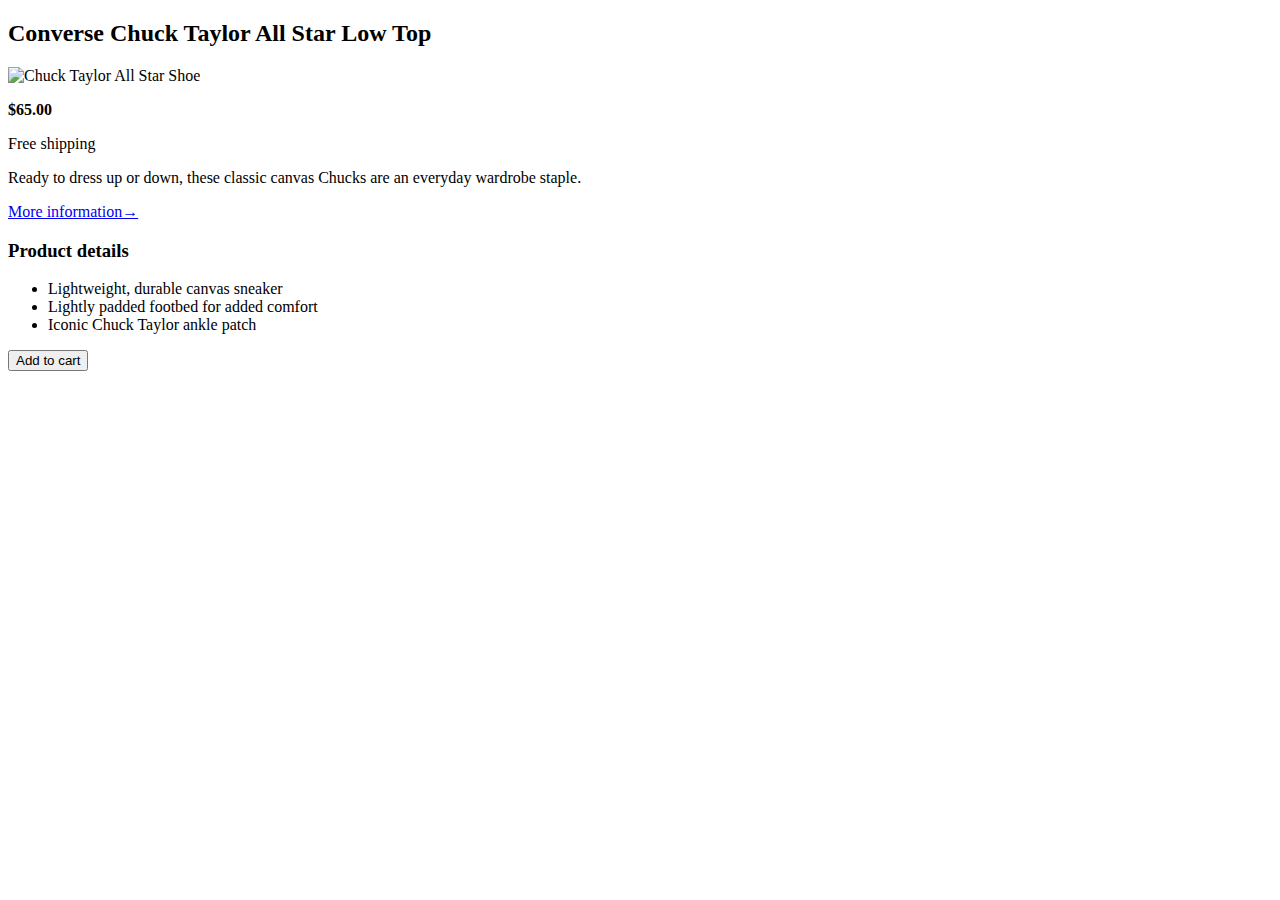
==== index2/index.html @ 892fc6db "init" ====
<!DOCTYPE html>
<html>
  <head>
    <title>Converse Chuck Taylor All Star Low Top</title>
  </head>
  <body>
    <article>
      <h2>Converse Chuck Taylor All Star Low Top</h2>
      <img
        src="https://i.ibb.co/Jr7Wh1d/challenges.jpg"
        alt="Chuck Taylor All Star Shoe"
        height="250"
        width="250"
      />

      <p><strong>$65.00</strong></p>
      <p>Free shipping</p>
      <p>
        Ready to dress up or down, these classic canvas Chucks are an everyday
        wardrobe staple.
      </p>
      <a href="https://www.converse.com">More information&RightArrow;</a>
      <h3>Product details</h3>
      <ul>
        <li>Lightweight, durable canvas sneaker</li>
        <li>Lightly padded footbed for added comfort</li>
        <li>Iconic Chuck Taylor ankle patch</li>
      </ul>

      <button>Add to cart</button>
    </article>
  </body>
</html>
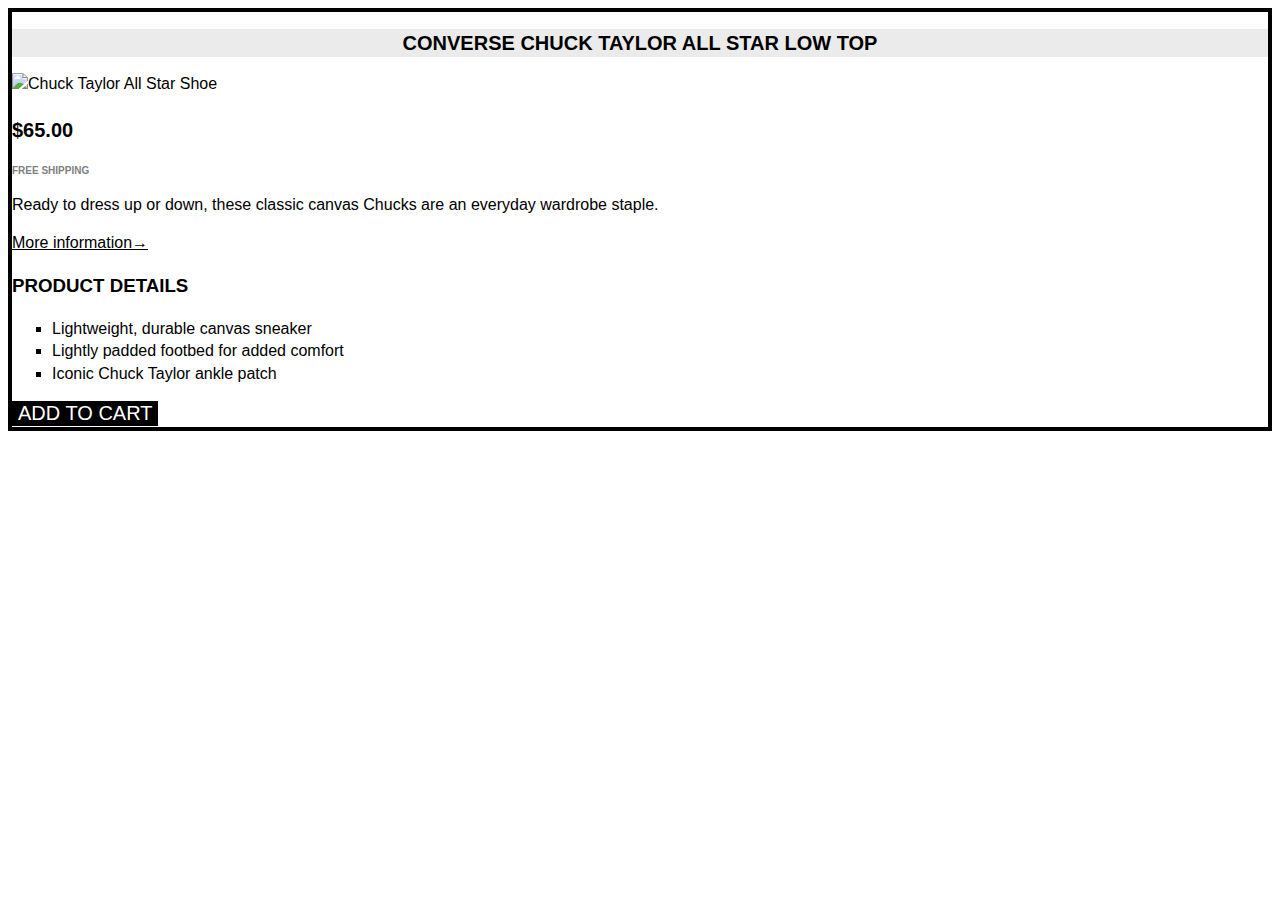
==== commit 38efc458: "feat: add new css project with new selectors" ====
--- a/index2/index.html
+++ b/index2/index.html
@@ -1,6 +1,8 @@
 <!DOCTYPE html>
-<html>
+<html lang="en">
   <head>
+    <meta charset="UTF-8" />
+    <link href="style2.css" rel="stylesheet" />
     <title>Converse Chuck Taylor All Star Low Top</title>
   </head>
   <body>
@@ -13,8 +15,8 @@
         width="250"
       />
 
-      <p><strong>$65.00</strong></p>
-      <p>Free shipping</p>
+      <p class="price"><strong>$65.00</strong></p>
+      <p class="special-text">Free shipping</p>
       <p>
         Ready to dress up or down, these classic canvas Chucks are an everyday
         wardrobe staple.
@@ -27,7 +29,7 @@
         <li>Iconic Chuck Taylor ankle patch</li>
       </ul>
 
-      <button>Add to cart</button>
+      <button class="add-cart">Add to cart</button>
     </article>
   </body>
 </html>
--- a/index2/style2.css
+++ b/index2/style2.css
@@ -0,0 +1,53 @@
+body {
+  font-family: sans-serif;
+  line-height: 1.4;
+}
+h2 {
+  text-align: center;
+  background-color: rgb(235, 235, 235);
+  text-transform: uppercase;
+  font-size: 20px;
+  font-weight: bold;
+}
+article {
+  border: 4px solid black;
+}
+.price {
+  font-size: 20px;
+}
+.special-text {
+  color: gray;
+  text-transform: uppercase;
+  font-size: 10px;
+  font-weight: bold;
+}
+a:link,
+:visited {
+  color: black;
+}
+
+a:hover,
+:active {
+  text-decoration: none;
+  color: black;
+}
+
+.add-cart:hover {
+  background-color: white;
+  color: black;
+}
+
+.add-cart {
+  color: white;
+  text-transform: uppercase;
+  background-color: black;
+  border: none;
+  font-size: 20px;
+  cursor: pointer;
+}
+h3 {
+  text-transform: uppercase;
+}
+li {
+  list-style: square;
+}
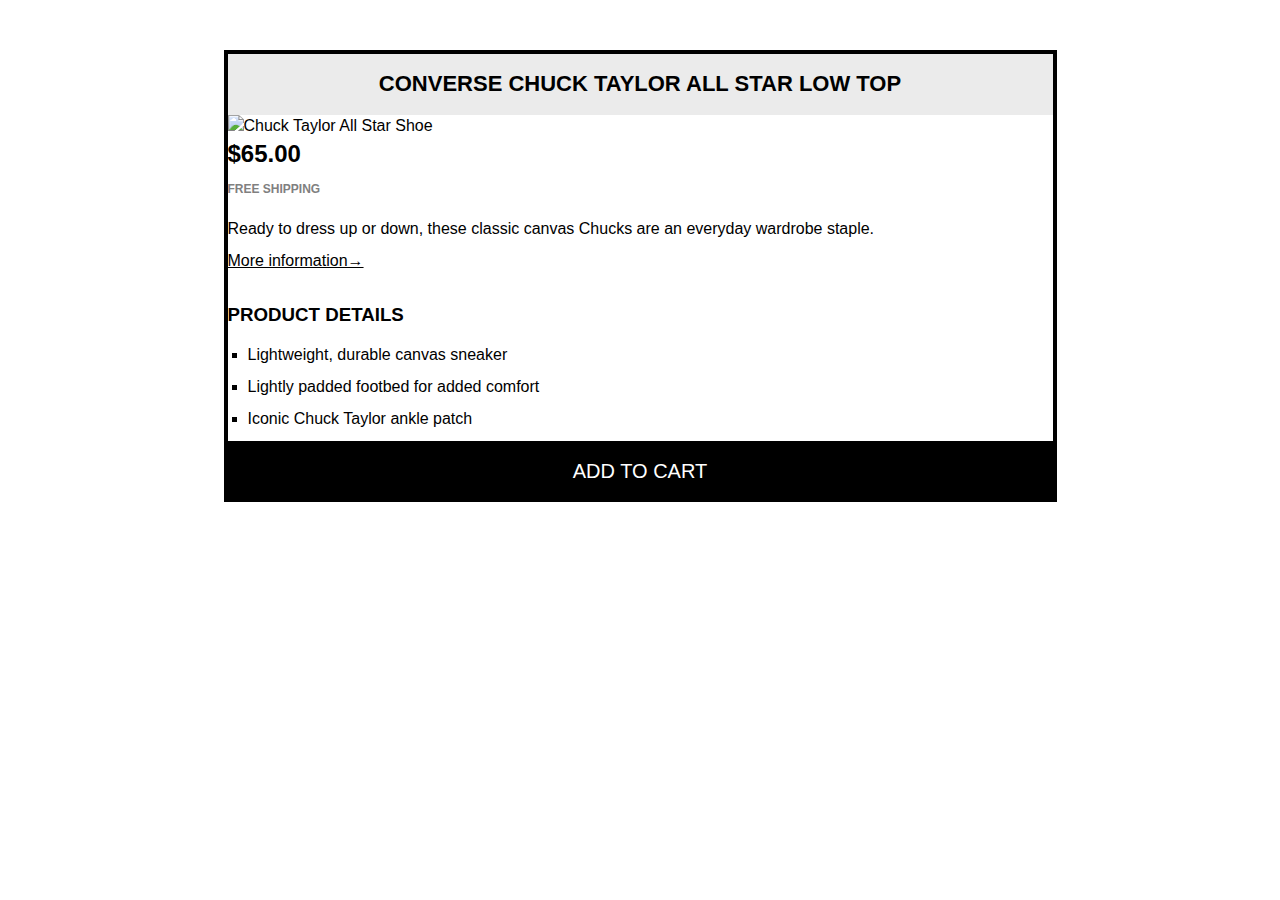
==== commit 6811b425: "feat:add dimension,margin,padding" ====
--- a/index2/index.html
+++ b/index2/index.html
@@ -6,7 +6,7 @@
     <title>Converse Chuck Taylor All Star Low Top</title>
   </head>
   <body>
-    <article>
+    <article class="container">
       <h2>Converse Chuck Taylor All Star Low Top</h2>
       <img
         src="https://i.ibb.co/Jr7Wh1d/challenges.jpg"
@@ -21,7 +21,9 @@
         Ready to dress up or down, these classic canvas Chucks are an everyday
         wardrobe staple.
       </p>
-      <a href="https://www.converse.com">More information&RightArrow;</a>
+      <a class="more-info" href="https://www.converse.com"
+        >More information&RightArrow;</a
+      >
       <h3>Product details</h3>
       <ul>
         <li>Lightweight, durable canvas sneaker</li>
--- a/index2/style2.css
+++ b/index2/style2.css
@@ -1,35 +1,45 @@
+* {
+  margin: 0;
+  padding: 0;
+}
+
 body {
   font-family: sans-serif;
   line-height: 1.4;
 }
+.container {
+  width: 825px;
+  margin: 50px auto;
+  border: 4px solid black;
+}
+
 h2 {
   text-align: center;
   background-color: rgb(235, 235, 235);
   text-transform: uppercase;
-  font-size: 20px;
+  font-size: 22px;
   font-weight: bold;
+  padding: 15px;
 }
-article {
-  border: 4px solid black;
-}
+
 .price {
-  font-size: 20px;
+  font-size: 24px;
 }
 .special-text {
   color: gray;
   text-transform: uppercase;
-  font-size: 10px;
+  font-size: 12px;
   font-weight: bold;
+  margin-bottom: 20px;
 }
-a:link,
-:visited {
+.more-info:link,
+.more-info:visited {
   color: black;
 }
 
-a:hover,
-:active {
+.more-info:hover,
+.more-info:active {
   text-decoration: none;
-  color: black;
 }
 
 .add-cart:hover {
@@ -44,10 +54,20 @@
   border: none;
   font-size: 20px;
   cursor: pointer;
+  width: 100%;
+  padding: 15px;
+  border-top: 4px solid black;
 }
 h3 {
   text-transform: uppercase;
+  margin-bottom: 15px;
+  margin-top: 30px;
 }
 li {
   list-style: square;
+  margin-left: 20px;
+  margin-bottom: 10px;
 }
+p {
+  margin-bottom: 10px;
+}
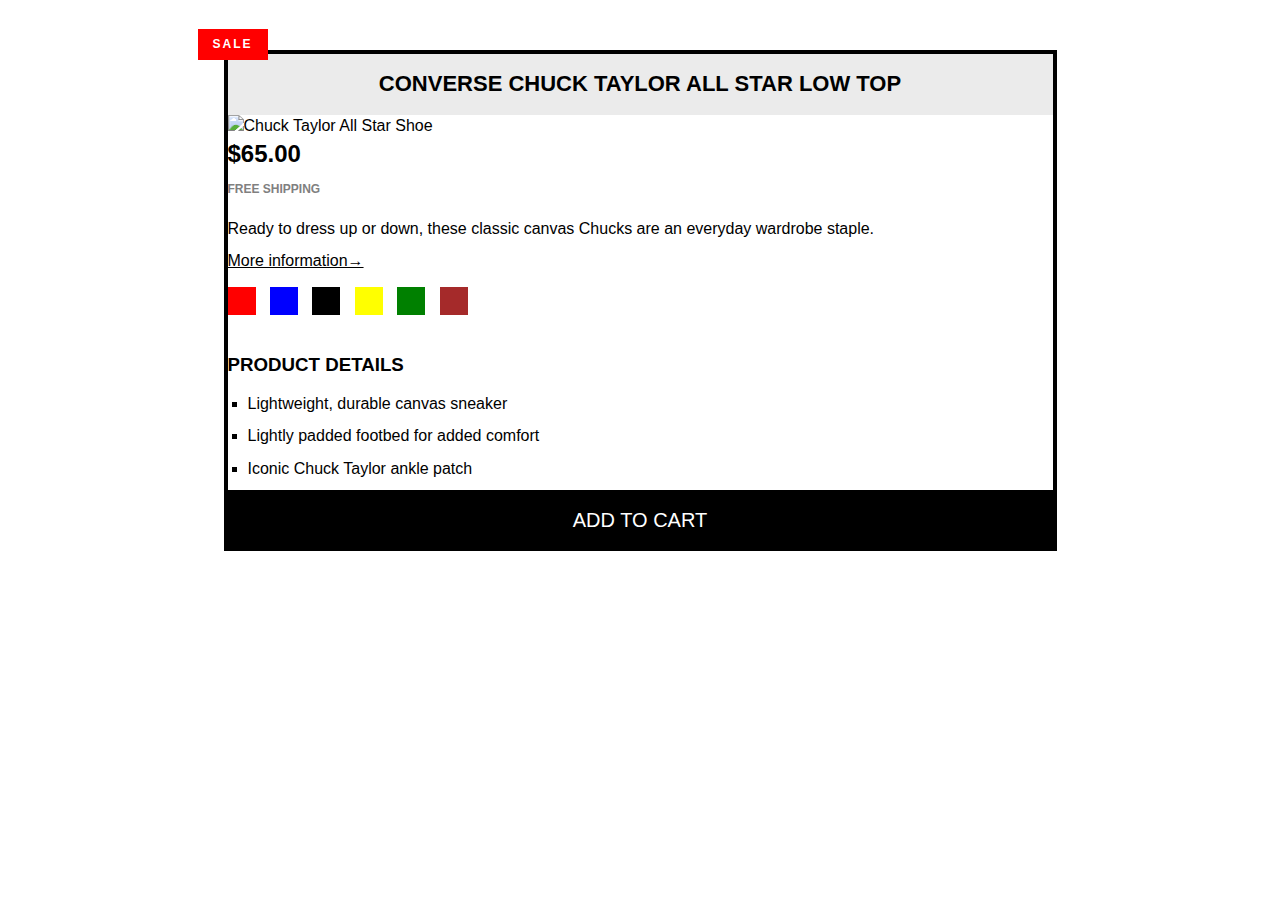
==== commit 8511edc0: "feat add new color selectors and sale badge" ====
--- a/index2/index.html
+++ b/index2/index.html
@@ -8,6 +8,7 @@
   <body>
     <article class="container">
       <h2>Converse Chuck Taylor All Star Low Top</h2>
+
       <img
         src="https://i.ibb.co/Jr7Wh1d/challenges.jpg"
         alt="Chuck Taylor All Star Shoe"
@@ -21,9 +22,18 @@
         Ready to dress up or down, these classic canvas Chucks are an everyday
         wardrobe staple.
       </p>
+
       <a class="more-info" href="https://www.converse.com"
         >More information&RightArrow;</a
       >
+      <div class="boxes">
+        <nav class="box1"></nav>
+        <nav class="box2"></nav>
+        <nav class="box3"></nav>
+        <nav class="box4"></nav>
+        <nav class="box5"></nav>
+        <nav class="box6"></nav>
+      </div>
       <h3>Product details</h3>
       <ul>
         <li>Lightweight, durable canvas sneaker</li>
--- a/index2/style2.css
+++ b/index2/style2.css
@@ -20,6 +20,7 @@
   font-size: 22px;
   font-weight: bold;
   padding: 15px;
+  position: relative;
 }
 
 .price {
@@ -71,3 +72,45 @@
 p {
   margin-bottom: 10px;
 }
+
+h2::after {
+  content: "SALE";
+  background-color: red;
+  color: white;
+  font-size: 12px;
+  font-weight: bold;
+  display: inline-block;
+  position: absolute;
+  padding: 7px 15px;
+  top: -25px;
+  left: -30px;
+  letter-spacing: 2px;
+  font-family: sans-serif;
+}
+
+.boxes nav {
+  height: 20px;
+  width: 20px;
+  margin-top: 15px;
+  margin-right: 10px;
+  display: inline-block;
+  padding: 4px;
+}
+.box1 {
+  background-color: red;
+}
+.box2 {
+  background-color: blue;
+}
+.box3 {
+  background-color: black;
+}
+.box4 {
+  background-color: yellow;
+}
+.box5 {
+  background-color: green;
+}
+.box6 {
+  background-color: brown;
+}
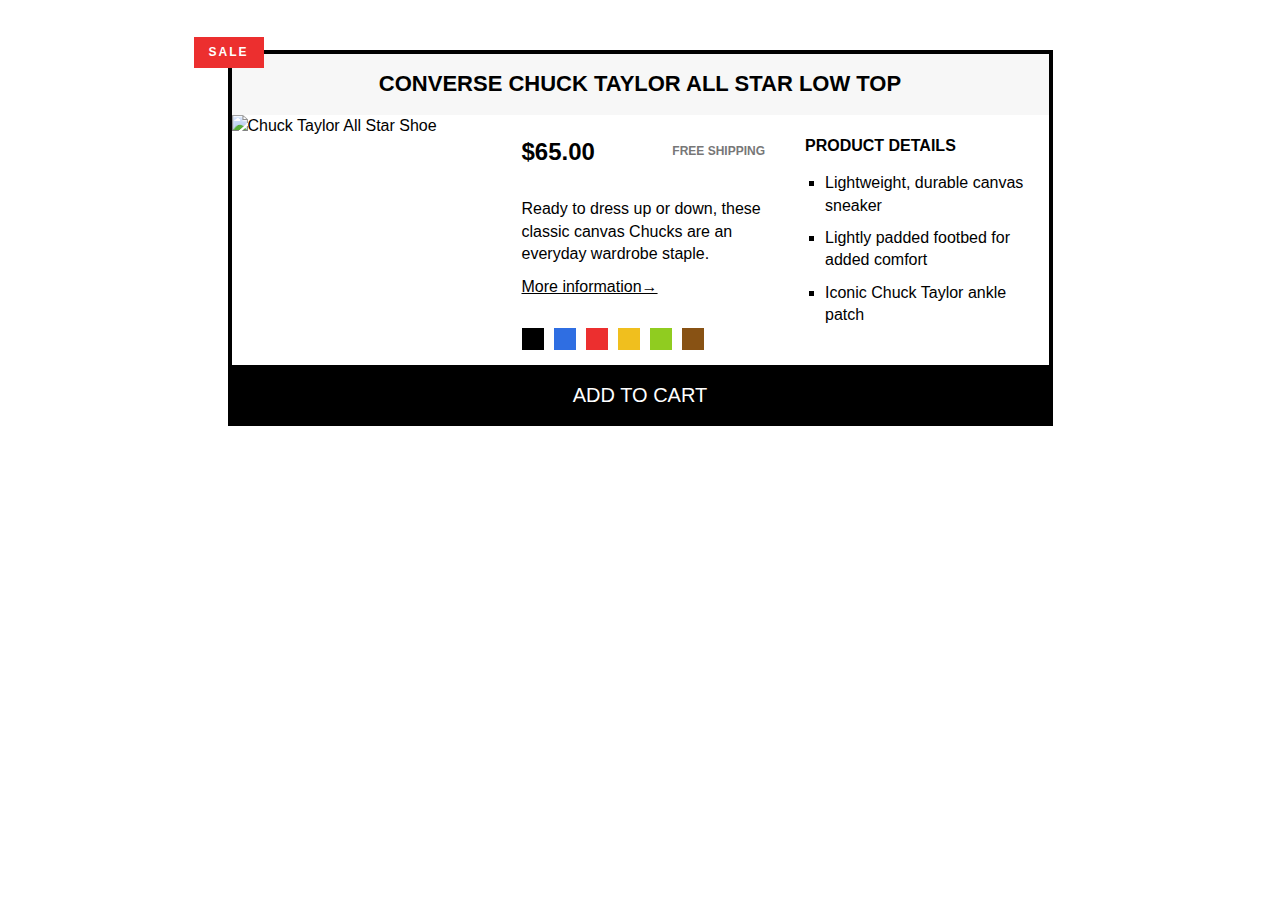
==== commit 0b2fec6a: "feat: add flexbox" ====
--- a/index2/index.html
+++ b/index2/index.html
@@ -6,40 +6,47 @@
     <title>Converse Chuck Taylor All Star Low Top</title>
   </head>
   <body>
-    <article class="container">
-      <h2>Converse Chuck Taylor All Star Low Top</h2>
+    <article class="product">
+      <h2 class="product-title">Converse Chuck Taylor All Star Low Top</h2>
+      <div class="container">
+        <img
+          src="https://i.ibb.co/Jr7Wh1d/challenges.jpg"
+          alt="Chuck Taylor All Star Shoe"
+          height="250"
+          width="250"
+        />
+        <div class="product-info">
+          <div class="product-price">
+            <p class="price"><strong>$65.00</strong></p>
+            <p class="shipping">Free shipping</p>
+          </div>
+          <p class="sale">Sale</p>
+          <p class="product-description">
+            Ready to dress up or down, these classic canvas Chucks are an
+            everyday wardrobe staple.
+          </p>
 
-      <img
-        src="https://i.ibb.co/Jr7Wh1d/challenges.jpg"
-        alt="Chuck Taylor All Star Shoe"
-        height="250"
-        width="250"
-      />
-
-      <p class="price"><strong>$65.00</strong></p>
-      <p class="special-text">Free shipping</p>
-      <p>
-        Ready to dress up or down, these classic canvas Chucks are an everyday
-        wardrobe staple.
-      </p>
-
-      <a class="more-info" href="https://www.converse.com"
-        >More information&RightArrow;</a
-      >
-      <div class="boxes">
-        <nav class="box1"></nav>
-        <nav class="box2"></nav>
-        <nav class="box3"></nav>
-        <nav class="box4"></nav>
-        <nav class="box5"></nav>
-        <nav class="box6"></nav>
+          <a class="more-info" href="https://www.converse.com"
+            >More information&RightArrow;</a
+          >
+          <div class="product-colors">
+            <div class="color"></div>
+            <div class="color color-blue"></div>
+            <div class="color color-red"></div>
+            <div class="color color-yellow"></div>
+            <div class="color color-green"></div>
+            <div class="color color-brown"></div>
+          </div>
+        </div>
+        <div class="product-details">
+          <h3 class="details-title">Product details</h3>
+          <ul class="details-list">
+            <li>Lightweight, durable canvas sneaker</li>
+            <li>Lightly padded footbed for added comfort</li>
+            <li>Iconic Chuck Taylor ankle patch</li>
+          </ul>
+        </div>
       </div>
-      <h3>Product details</h3>
-      <ul>
-        <li>Lightweight, durable canvas sneaker</li>
-        <li>Lightly padded footbed for added comfort</li>
-        <li>Iconic Chuck Taylor ankle patch</li>
-      </ul>
 
       <button class="add-cart">Add to cart</button>
     </article>
--- a/index2/style2.css
+++ b/index2/style2.css
@@ -1,6 +1,7 @@
 * {
   margin: 0;
   padding: 0;
+  box-sizing: border-box;
 }
 
 body {
@@ -8,34 +9,39 @@
   line-height: 1.4;
 }
 .container {
+  display: flex;
+  gap: 40px;
+}
+
+.product {
+  border: 4px solid black;
   width: 825px;
   margin: 50px auto;
-  border: 4px solid black;
+  position: relative;
 }
 
-h2 {
+.product-title {
   text-align: center;
-  background-color: rgb(235, 235, 235);
+  font-size: 22px;
   text-transform: uppercase;
-  font-size: 22px;
-  font-weight: bold;
+  background-color: #f7f7f7;
   padding: 15px;
-  position: relative;
 }
 
 .price {
   font-size: 24px;
 }
-.special-text {
-  color: gray;
+.shipping {
+  font-size: 12px;
   text-transform: uppercase;
-  font-size: 12px;
   font-weight: bold;
-  margin-bottom: 20px;
+  color: #777;
 }
 .more-info:link,
 .more-info:visited {
   color: black;
+  margin-bottom: 30px;
+  display: inline-block;
 }
 
 .more-info:hover,
@@ -43,74 +49,96 @@
   text-decoration: none;
 }
 
-.add-cart:hover {
-  background-color: white;
-  color: black;
-}
-
-.add-cart {
-  color: white;
-  text-transform: uppercase;
-  background-color: black;
-  border: none;
-  font-size: 20px;
-  cursor: pointer;
-  width: 100%;
-  padding: 15px;
-  border-top: 4px solid black;
-}
-h3 {
-  text-transform: uppercase;
-  margin-bottom: 15px;
-  margin-top: 30px;
-}
-li {
-  list-style: square;
-  margin-left: 20px;
-  margin-bottom: 10px;
-}
 p {
   margin-bottom: 10px;
 }
 
-h2::after {
-  content: "SALE";
-  background-color: red;
-  color: white;
+.sale {
+  background-color: #ec2f2f;
+  color: #fff;
   font-size: 12px;
+  text-transform: uppercase;
   font-weight: bold;
+  letter-spacing: 2px;
+  padding: 7px 15px;
   display: inline-block;
   position: absolute;
-  padding: 7px 15px;
-  top: -25px;
-  left: -30px;
-  letter-spacing: 2px;
-  font-family: sans-serif;
+  top: -17px;
+  left: -38px;
 }
 
-.boxes nav {
-  height: 20px;
-  width: 20px;
-  margin-top: 15px;
-  margin-right: 10px;
-  display: inline-block;
-  padding: 4px;
+.product-colors {
+  display: flex;
+  gap: 10px;
 }
-.box1 {
-  background-color: red;
+.color {
+  background-color: #000;
+  height: 22px;
+  width: 22px;
 }
-.box2 {
-  background-color: blue;
+
+.color-blue {
+  background-color: #2f6ee2;
 }
-.box3 {
-  background-color: black;
+.color-red {
+  background-color: #ec2f2f;
 }
-.box4 {
-  background-color: yellow;
+.color-yellow {
+  background-color: #f0bf1e;
 }
-.box5 {
-  background-color: green;
+.color-green {
+  background-color: #90cc20;
 }
-.box6 {
-  background-color: brown;
+.color-brown {
+  background-color: #885214;
 }
+
+.product-info {
+  flex: 1;
+  margin-top: 20px;
+}
+.product-price {
+  display: flex;
+  justify-content: space-between;
+  align-items: center;
+  margin-bottom: 20px;
+}
+.product-description {
+  margin-bottom: 10px;
+}
+.boxes {
+  display: flex;
+  gap: 10px;
+}
+.product-details {
+  margin-top: 20px;
+  flex: 1;
+}
+.add-cart {
+  background-color: #000;
+  border: none;
+  color: #fff;
+  font-size: 20px;
+  text-transform: uppercase;
+  cursor: pointer;
+  padding: 15px;
+  width: 100%;
+  border-top: 4px solid black;
+}
+.add-cart:hover {
+  color: #000;
+  background-color: #fff;
+}
+
+.details-list li {
+  margin-bottom: 10px;
+}
+.details-list {
+  list-style: square;
+  margin-left: 20px;
+}
+.details-title {
+  text-transform: uppercase;
+  font-size: 16px;
+  margin-bottom: 15px;
+}
